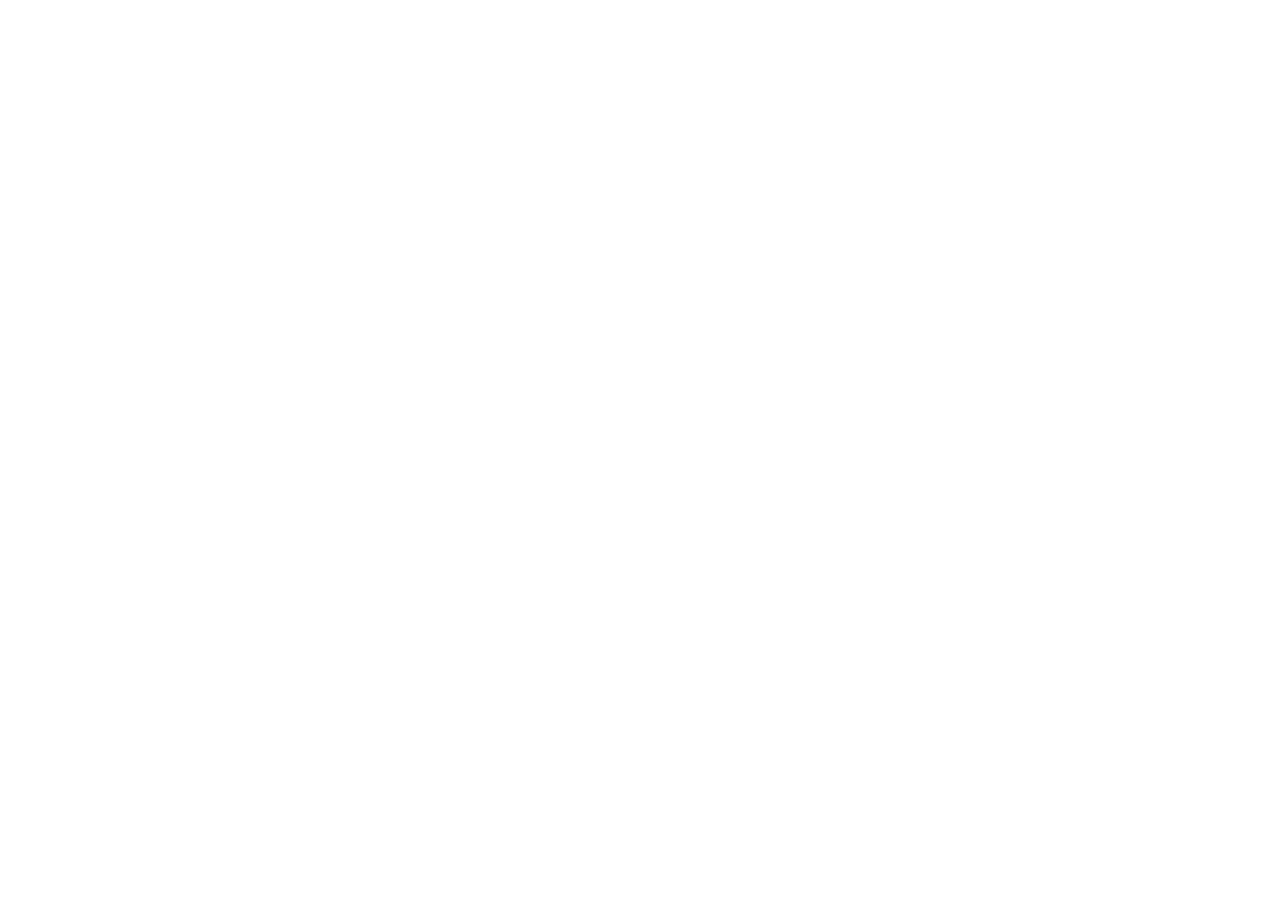
==== blog.html @ 7d008e74 "add challenge files, add gitignore" ====
<!DOCTYPE html>
<html lang="en">

<head>
  <meta charset="UTF-8" />
  <meta name="viewport" content="width=device-width, initial-scale=1.0" />
  <meta http-equiv="X-UA-Compatible" content="ie=edge" />
  <title>My First Blog</title>

  <link rel="stylesheet" href="./assets/css/styles.css" />
  <link rel="stylesheet" href="./assets/css/blog.css" />

  <script defer src="./assets/js/logic.js" type="text/javascript"></script>
  <script defer src="./assets/js/blog.js" type="text/javascript"></script>
</head>

<body>

  <!-- TODO: Create header, main, and footer elements -->

</body>

</html>
---- assets/css/styles.css ----
/*
  Resets
*/
*,
*:before,
*:after {
  margin: 0;
  padding: 0;
  box-sizing: border-box;
}

html {
  height: 100%;
}

body {
  min-height: 100%;
  line-height: 1;
  font-family: sans-serif;
}

​h1,
h2,
h3,
h4,
h5,
h6 {
  font-size: 100%;
}

​input,
select,
option,
optgroup,
textarea,
button,
pre,
code {
  font-size: 100%;
  font-family: inherit;
}

​ol,
ul {
  list-style: none;
}

/*
  General Styles
*/
/*
  Universal
*/
:root {
  --light: #fff;
  --light-accent: #f9f9fb;
  --dark: #000;
  --dark-accent: #222;
  --dark-accent-action: #111;
  --action: #563d7c;
  --action-accent: #8570a5;
  --disabled: #aaa;
  --error: #ff0022;
  --circle-color: #ffb100;
}

* {
  transition: background-color ease-in .5s;
}

/*
  Tags
*/
header {
  display: flex;
  flex-flow: row wrap;
  justify-content: space-between;
}

header,
footer {
  padding: 2rem;
}

main {
  height: calc(100vh - 6rem);
  display: flex;
  justify-content: center;
  align-items: stretch;
  border-top: double 1rem;
}

/*
  Classes
*/
.dark header,
.dark footer {
  background-color: var(--dark);
  color: var(--light);
}


.dark main {
  background-color: var(--dark-accent);
  color: var(--light);
  border-top: solid .5rem var(--disabled);
}

.light header,
.light footer {
  background-color: var(--light);
  color: var(--dark);
}

.light main {
  background-color: var(--light-accent);
  color: var(--dark);
}

/*
  IDs
*/
#toggle {
  font-size: 1.52em;
  margin: 0;
  padding: 0;
  background: transparent;
  border: none;
  cursor: pointer;
  text-shadow: 0px 0px .5rem var(--light-accent);
}
---- assets/css/blog.css ----
/*
  Blog Styles
*/

/*
  Tags
*/
a {
  text-decoration: none;
}

article {
  flex: 1 1 50%;
  border: 2px solid;
  border-radius: 4px;
  padding: 1rem;
  position: relative;
}

article blockquote {
  margin: 1rem;
  margin-bottom: 2rem;
  font-style: italic;
}

article h2 {
  text-transform: capitalize;
  border-bottom: thin solid;
}

article p {
  position: absolute;
  left: 1rem;
  bottom: 0.5rem;
  opacity: .75;
}

footer {
  position: fixed;
  inset: 0;
  top: calc(100% - 5rem);
}

li {
  margin: 1rem;
}

main {
  flex-direction: column;
  gap: 1em;
  padding: 1rem;
  height: calc(100vh - 11rem);
  overflow-y: scroll;
  justify-content: flex-start;
}

ul {
  list-style: none;
}

/*
  Classes
*/
.card {
  flex: 1 1 50%;
  border: 2px solid;
  border-radius: 4px;
}

.dark a {
  color: var(--light);
}

.light footer {
  border-top: double 1rem;
}

.light a {
  color: var(--dark);
}

/*
  IDs
*/
#back {
  padding: 0.5rem 1rem;
  border-radius: 4px;
  margin-right: 1rem;
  border: groove black;
  background-color: var(--dark-accent);
  color: var(--light);
}


#back:active {
  box-shadow: 1px 1px 1px 1px rgba(0, 0, 0, .5);
  background-color: var(--dark-accent);
}

#back:hover {
  border-style: inset;
  background-color: var(--dark-accent-action);
}

#love {
  text-align: center;
}
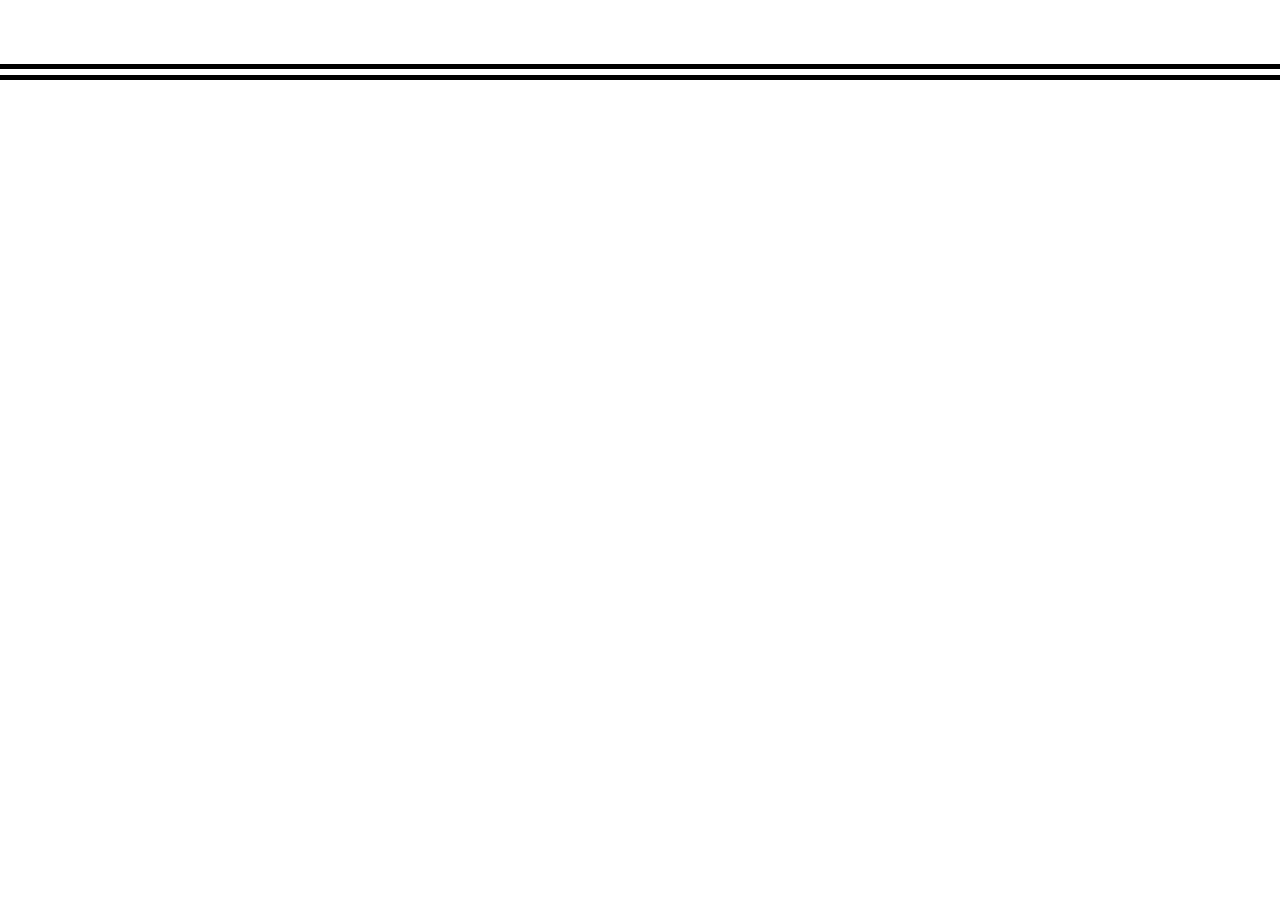
==== commit cce7d694: "review and amend js files" ====
--- a/blog.html
+++ b/blog.html
@@ -15,9 +15,10 @@
 </head>
 
 <body>
-
   <!-- TODO: Create header, main, and footer elements -->
-
+<header></header>
+<main id="mainContent"></main>
+<footer></footer>
 </body>
 
 </html>
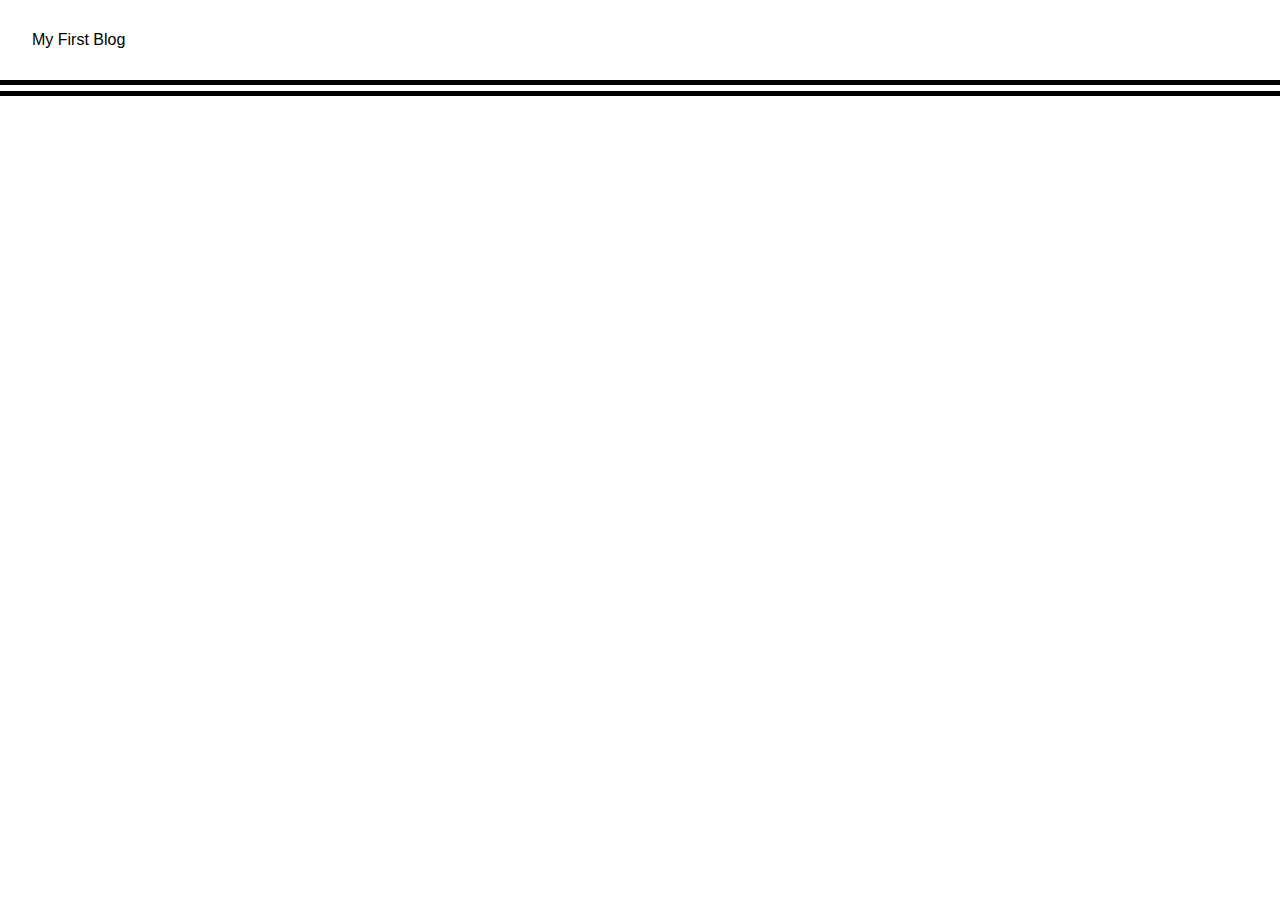
==== commit c3807547: "adjust form css and html" ====
--- a/blog.html
+++ b/blog.html
@@ -13,10 +13,10 @@
   <script defer src="./assets/js/logic.js" type="text/javascript"></script>
   <script defer src="./assets/js/blog.js" type="text/javascript"></script>
 </head>
-
+<header>My First Blog</header>
 <body>
   <!-- TODO: Create header, main, and footer elements -->
-<header></header>
+
 <main id="mainContent"></main>
 <footer></footer>
 </body>
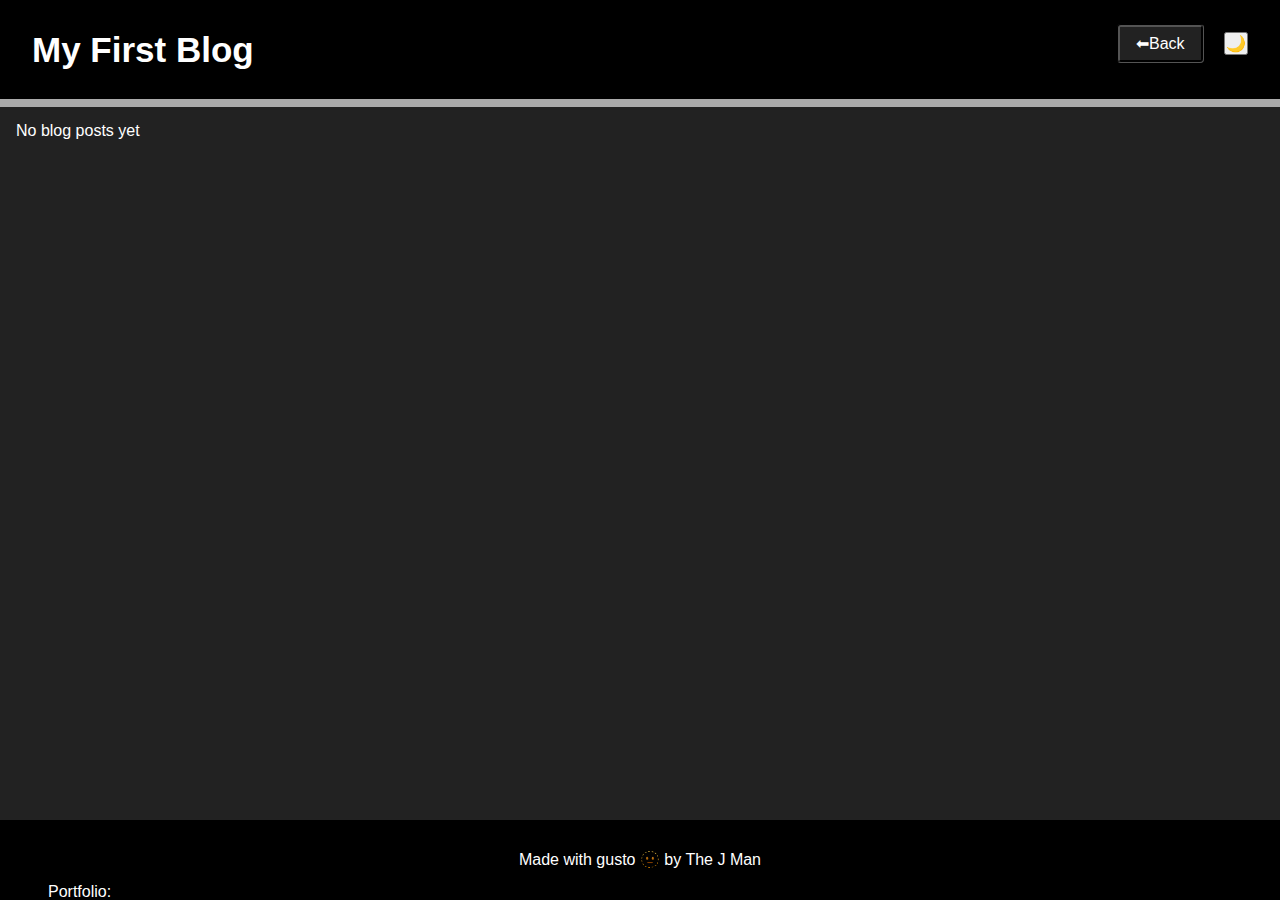
==== commit 6cecad18: "improvements to blog including js, html, themeswitcher, blog posts" ====
--- a/blog.html
+++ b/blog.html
@@ -13,12 +13,28 @@
   <script defer src="./assets/js/logic.js" type="text/javascript"></script>
   <script defer src="./assets/js/blog.js" type="text/javascript"></script>
 </head>
-<header>My First Blog</header>
-<body>
-  <!-- TODO: Create header, main, and footer elements -->
 
-<main id="mainContent"></main>
-<footer></footer>
+<body class="container">
+  <header class="mode">
+    <h2 style="font-size: 35px;">My First Blog</h2>
+    <div>
+      <a href="index.html" id="back">⬅Back</a>
+      <button type="switch" id="theme-switcher"></button>
+    </div>
+  </header>
+  <main id="mainContent">
+  </main>
+<footer>
+  <div id="love"> Made with gusto 🫥 by The J Man</div>
+  <ul>
+    <li>Portfolio:</li>
+    <li>Blog:</li>
+    <li>Email:</li>
+  </ul>
+</footer>
 </body>
 
 </html>
+
+
+<!-- TODO: Create header, main, and footer elements -->--- a/assets/css/blog.css
+++ b/assets/css/blog.css
@@ -1,7 +1,9 @@
 /*
   Blog Styles
 */
-
+body {
+  height: 100vh;
+}
 /*
   Tags
 */
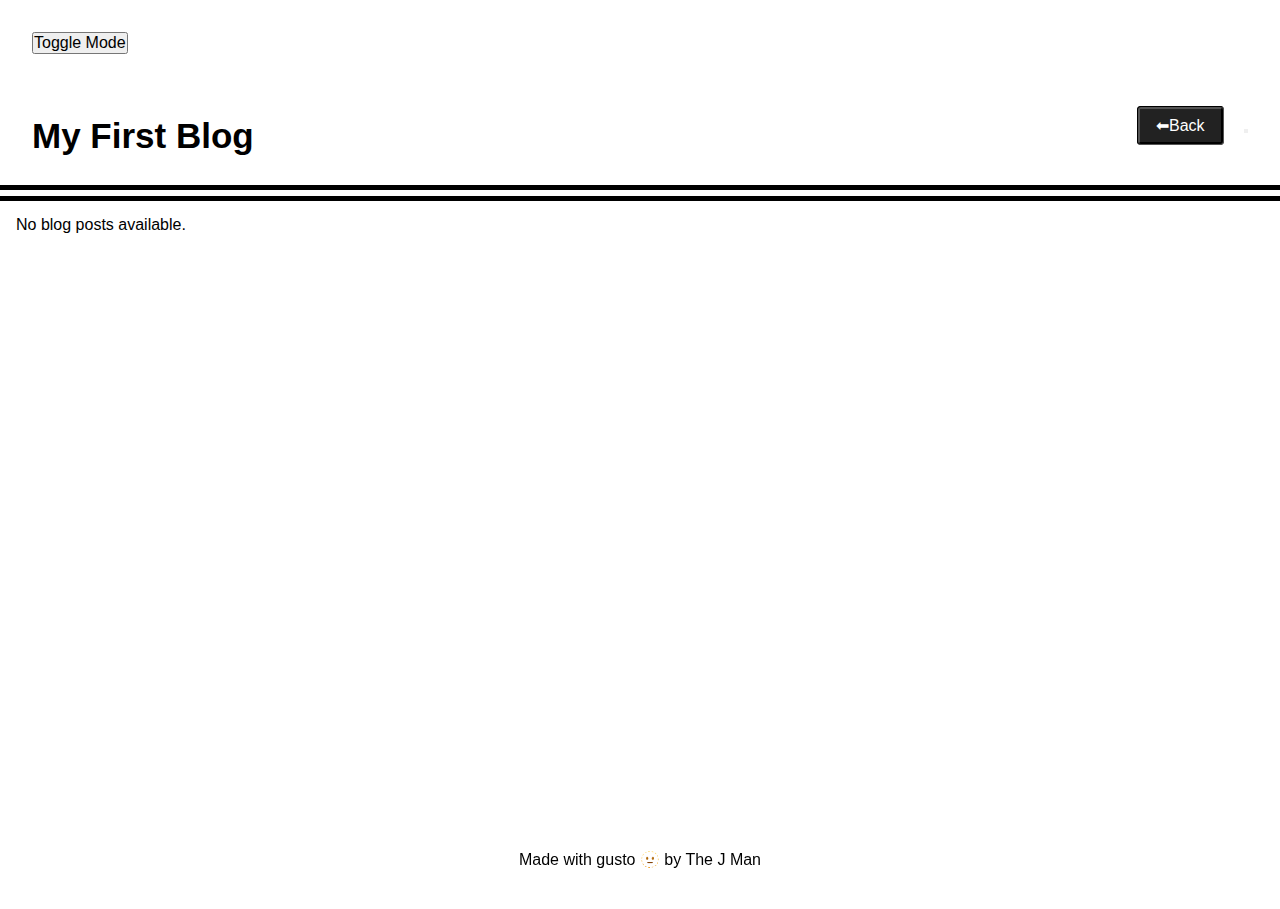
==== commit ccd642a9: "debug and complete logic" ====
--- a/blog.html
+++ b/blog.html
@@ -13,7 +13,9 @@
   <script defer src="./assets/js/logic.js" type="text/javascript"></script>
   <script defer src="./assets/js/blog.js" type="text/javascript"></script>
 </head>
-
+<header class="mode">
+  <button id="toggle-button">Toggle Mode</button>
+</header>
 <body class="container">
   <header class="mode">
     <h2 style="font-size: 35px;">My First Blog</h2>
@@ -22,15 +24,12 @@
       <button type="switch" id="theme-switcher"></button>
     </div>
   </header>
-  <main id="mainContent">
+  <main >
   </main>
 <footer>
+
   <div id="love"> Made with gusto 🫥 by The J Man</div>
-  <ul>
-    <li>Portfolio:</li>
-    <li>Blog:</li>
-    <li>Email:</li>
-  </ul>
+
 </footer>
 </body>
 
--- a/assets/css/blog.css
+++ b/assets/css/blog.css
@@ -1,9 +1,6 @@
 /*
   Blog Styles
 */
-body {
-  height: 100vh;
-}
 /*
   Tags
 */
